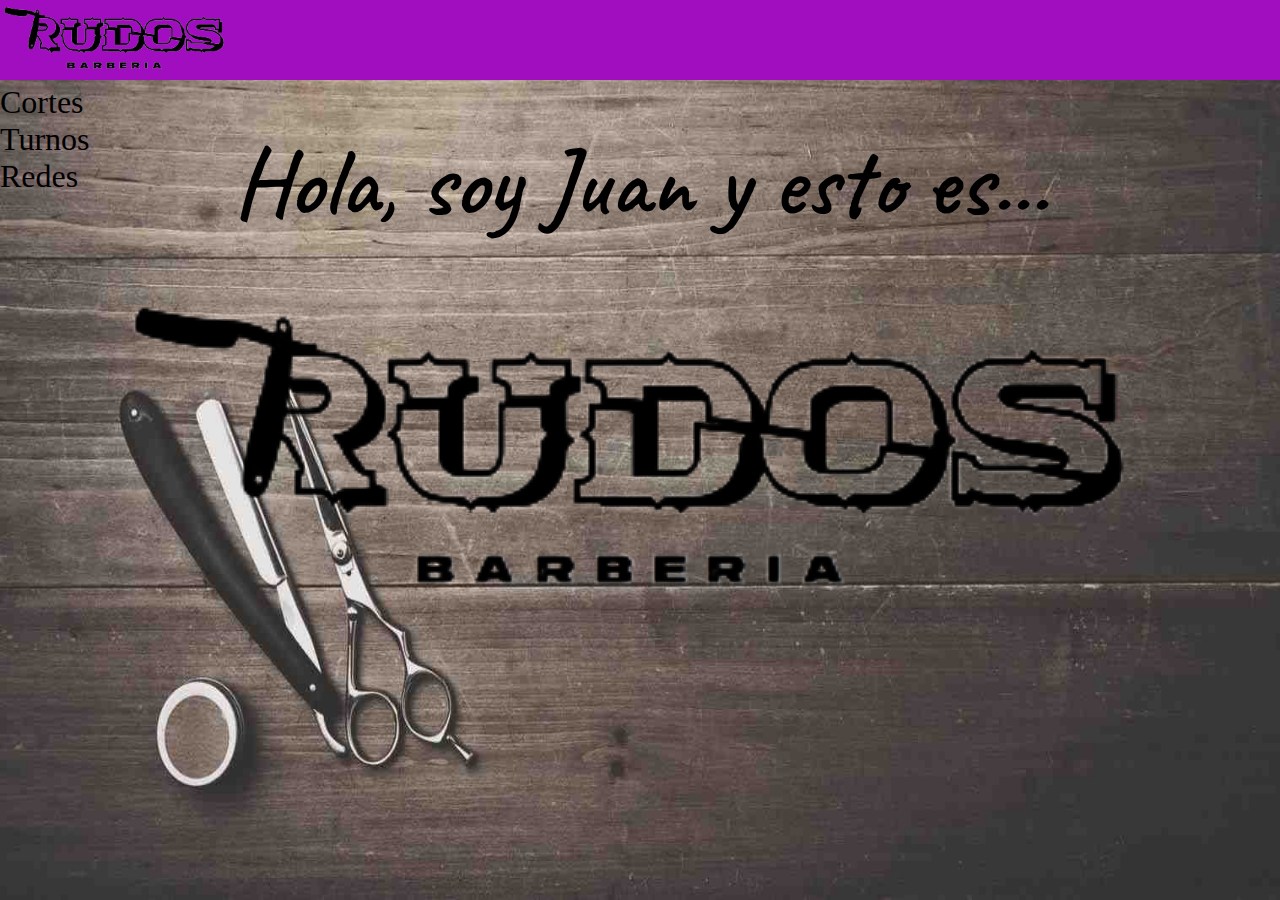
==== index.html @ 8f347e9c "Primer commit" ====
<!DOCTYPE html>
<html lang="en">
  <head>
    <!--Link Bootstrap-->
    <link
      rel="stylesheet"
      href="https://cdn.jsdelivr.net/npm/bootstrap@4.5.3/dist/css/bootstrap.min.css"
      integrity="sha384-TX8t27EcRE3e/ihU7zmQxVncDAy5uIKz4rEkgIXeMed4M0jlfIDPvg6uqKI2xXr2"
      crossorigin="anonymous"
    />
    <!--Fin link Bootstrap-->
    <!--Fuentes-->
    <link rel="preconnect" href="https://fonts.googleapis.com" />
    <link rel="preconnect" href="https://fonts.gstatic.com" crossorigin />
    <link
      href="https://fonts.googleapis.com/css2?family=Bungee+Spice&family=Caveat:wght@500&family=Dancing+Script:wght@600&family=Manrope:wght@200&display=swap"
      rel="stylesheet"
    />
    <!--Fin fuentes-->

    <meta charset="UTF-8" />
    <meta name="viewport" content="width=device-width, initial-scale=1.0" />
    <link rel="stylesheet" href="../css/estilos.css" />
    <title>Rudos Barberia</title>
  </head>
  <body class="cuerpo">
    <!--Barra de navegacion-->

    <ul class="nav">
      <li class="nav__logo">
        <a href="index.html">
          <img class="logo" src="imagenes/logo.png" />
        </a>
      </li>
      <li class="nav-item">
        <a class="nav-link" href="html/galeria.html">Cortes</a>
      </li>
      <li class="nav-item">
        <a class="nav-link" href="html/turnos.html">Turnos</a>
      </li>
      <li class="nav-item">
        <a class="nav-link" href="html/redes.html">Redes</a>
      </li>
    </ul>

    <!--Contenido principal-->
    <div class="index__titulo">
      <h1>Hola, soy Juan y esto es...</h1>
    </div>
    <div class="index__imagen">
      <img src="imagenes/logo.png" alt="Logo" />
    </div>
  </body>
</html>
---- css/estilos.css ----
/*Estilos generales*/
* {
    margin: 0;
    padding: 0;
    box-sizing: border-box;
}

.cuerpo {
    background-image: url(../imagenes/fondo__galeria2.jpg);
    background-size: 100% 100%;
    background-repeat: no-repeat;
    background-attachment: fixed;
}

/*Variables*/
:root {
    --violeta: #A00EC0;
    --violeta_oscuro: rgb(56, 7, 40);
}

/*Barra de navegacion*/
.logo {
    height: 5rem;
}

.nav {
    background-color: var(--violeta);
    margin-bottom: 10px;
    height: 5rem;
    align-items: center;
}

.nav-item {
    font-size: 2rem;
}

.nav-link {
    color: #000;
    text-decoration: none;
}

/*Index*/
.index__titulo {
    width: 100%;
    display: flex;
    justify-content: center;
    padding: 2rem;
}

.index__titulo h1 {
    font-size: 6rem;
    font-family: 'Caveat', cursive;
    font-weight: 600;
    color: #000;
}

.index__imagen {
    display: flex;
    justify-content: center;
    align-content: center;
    height: 40vh;
    filter: contrast(1.5);
    image-rendering: crisp-edges;
    shape-rendering: crispEdges;
}

/*Galeria*/
.logo__titulo {
    display: flex;
    justify-content: center;
    align-items: center;
}

.logo__titulo img {
    height: 10rem;
}

.contenedor {
    display: grid;
    grid-template-columns: repeat(auto-fill, minmax(250px, 1fr));
    grid-auto-flow: auto;
    gap: 20px;
    margin: 30px;
}

.item {
    width: 250px;
    height: 250px;
    overflow: hidden;
    margin: auto;
    border: 2px solid var(--violeta);
    border-radius: .3rem;
}
 
.carousel {
    max-width: 250px;
}

/*Redes*/
.instagram__foto, .instagram__link {
    display: flex;
    justify-content: center;
    align-items: center;
}

.instagram__foto img {
    width: 22rem;
    border-radius: 50%;
    margin: 2rem auto;
}

.btn {
    border-color: var(--violeta);
    background-color: var(--violeta);
    font-family: Verdana, serif;
    font-size: 2rem;
    border-radius: .7rem;
}

.btn:hover, .btn:active, .btn:visited {
    background-color: var(--violeta_oscuro) !important;
    border: none;
}

/*Turnos*/
.cuerpo__turnos {
    background-image: url("../imagenes/turno-proximamente.jpg");
    background-size: cover;
}
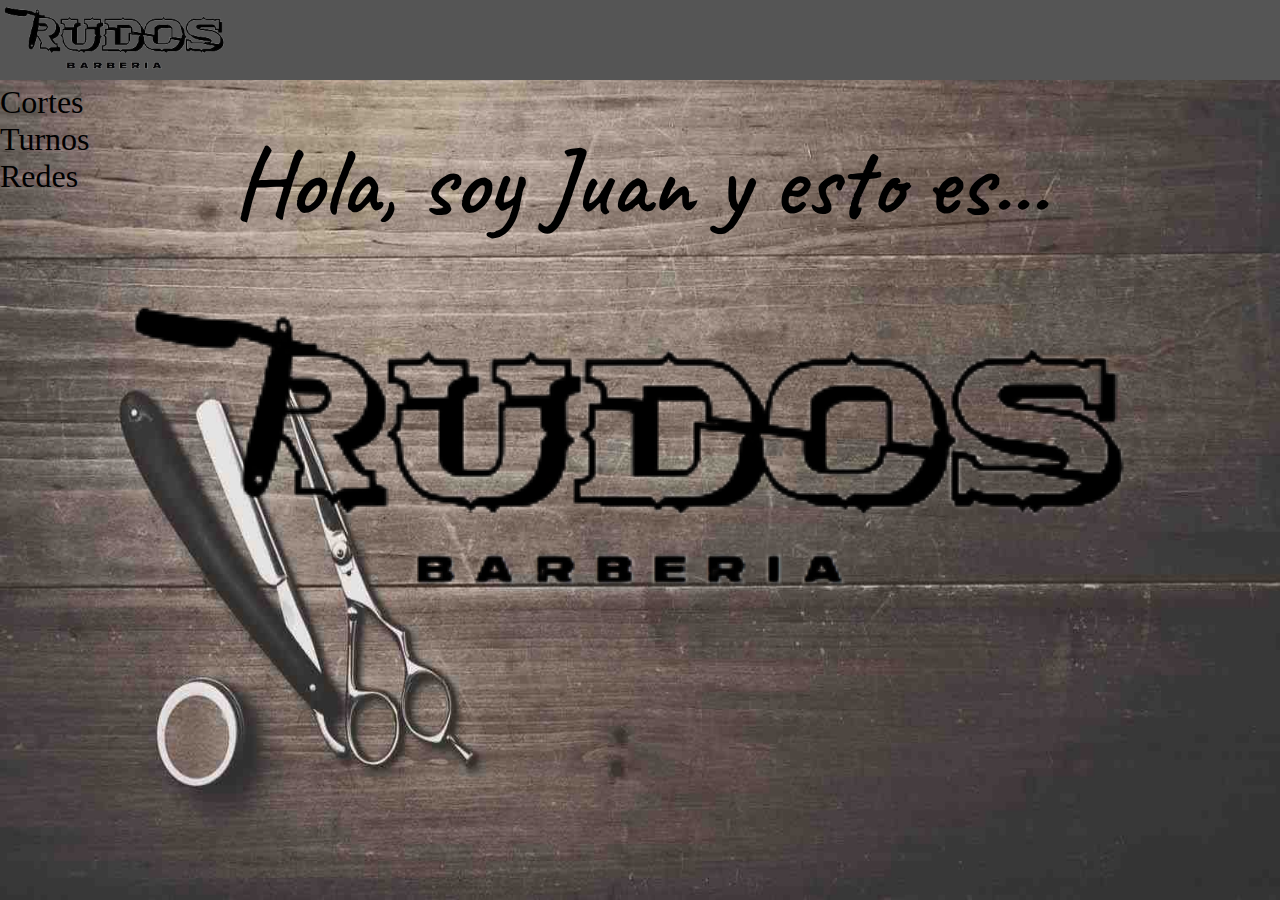
==== commit e0f10376: "Icono" ====
--- a/index.html
+++ b/index.html
@@ -20,7 +20,8 @@
 
     <meta charset="UTF-8" />
     <meta name="viewport" content="width=device-width, initial-scale=1.0" />
-    <link rel="stylesheet" href="../css/estilos.css" />
+    <link rel="stylesheet" href="css/estilos.css" />
+    <link rel="icon" type="image/x-icon" href="imagenes/icono.png">
     <title>Rudos Barberia</title>
   </head>
   <body class="cuerpo">
@@ -28,9 +29,7 @@
 
     <ul class="nav">
       <li class="nav__logo">
-        <a href="index.html">
-          <img class="logo" src="imagenes/logo.png" />
-        </a>
+        <img class="logo" src="imagenes/logo.png" />
       </li>
       <li class="nav-item">
         <a class="nav-link" href="html/galeria.html">Cortes</a>
@@ -50,5 +49,7 @@
     <div class="index__imagen">
       <img src="imagenes/logo.png" alt="Logo" />
     </div>
+    <!--Codigo java script-->
+    <script src="javaScript/codigo.js"></script>
   </body>
 </html>
--- a/css/estilos.css
+++ b/css/estilos.css
@@ -1,129 +1,237 @@
 /*Estilos generales*/
 * {
-    margin: 0;
-    padding: 0;
-    box-sizing: border-box;
+  margin: 0;
+  padding: 0;
+  box-sizing: border-box;
 }
 
 .cuerpo {
-    background-image: url(../imagenes/fondo__galeria2.jpg);
-    background-size: 100% 100%;
-    background-repeat: no-repeat;
-    background-attachment: fixed;
+  background-image: url(../imagenes/fondo__galeria2.jpg);
+  background-size: 100% 100%;
+  background-repeat: no-repeat;
+  background-attachment: fixed;
 }
 
 /*Variables*/
 :root {
-    --violeta: #A00EC0;
-    --violeta_oscuro: rgb(56, 7, 40);
+  --violeta: #555;
+  --violeta_oscuro: #222;
 }
 
 /*Barra de navegacion*/
 .logo {
-    height: 5rem;
+  height: 5rem;
 }
 
 .nav {
-    background-color: var(--violeta);
-    margin-bottom: 10px;
-    height: 5rem;
-    align-items: center;
+  position: relative;
+  background-color: var(--violeta);
+  margin-bottom: 10px;
+  height: 5rem;
+  align-items: center;
 }
 
 .nav-item {
-    font-size: 2rem;
+  font-size: 2rem;
 }
 
 .nav-link {
-    color: #000;
-    text-decoration: none;
+  color: #000;
+  text-decoration: none;
 }
 
 /*Index*/
 .index__titulo {
-    width: 100%;
-    display: flex;
-    justify-content: center;
-    padding: 2rem;
+  width: 100%;
+  display: flex;
+  justify-content: center;
+  padding: 2rem;
 }
 
 .index__titulo h1 {
-    font-size: 6rem;
-    font-family: 'Caveat', cursive;
-    font-weight: 600;
-    color: #000;
+  font-size: 6rem;
+  font-family: "Caveat", cursive;
+  font-weight: 600;
+  text-align: center;
+  color: #000;
 }
 
 .index__imagen {
-    display: flex;
-    justify-content: center;
-    align-content: center;
-    height: 40vh;
-    filter: contrast(1.5);
-    image-rendering: crisp-edges;
-    shape-rendering: crispEdges;
+  display: flex;
+  justify-content: center;
+  align-content: center;
+  height: 40vh;
+  filter: contrast(1.5);
+  image-rendering: crisp-edges;
+  shape-rendering: crispEdges;
 }
 
 /*Galeria*/
 .logo__titulo {
-    display: flex;
-    justify-content: center;
-    align-items: center;
+  display: flex;
+  justify-content: center;
+  align-items: center;
 }
 
 .logo__titulo img {
-    height: 10rem;
+  height: 10rem;
 }
 
 .contenedor {
+  display: grid;
+  grid-template-columns: repeat(auto-fill, minmax(250px, 1fr));
+  grid-auto-flow: auto;
+  gap: 20px;
+  margin: 30px;
+}
+
+.item {
+  width: 250px;
+  height: 250px;
+  overflow: hidden;
+  margin: auto;
+  border: 2px solid var(--violeta);
+  border-radius: 0.3rem;
+}
+
+.carousel {
+  max-width: 250px;
+}
+
+/*Redes*/
+.instagram__foto,
+.instagram__link {
+  display: flex;
+  justify-content: center;
+  align-items: center;
+}
+
+.instagram__foto img {
+  width: 22rem;
+  border-radius: 50%;
+  margin: 2rem auto;
+}
+
+.btn {
+  border-color: var(--violeta);
+  background-color: var(--violeta);
+  font-family: Verdana, serif;
+  font-size: 2rem;
+  border-radius: 0.7rem;
+}
+
+.btn:hover,
+.btn:active,
+.btn:visited {
+  background-color: var(--violeta_oscuro) !important;
+  border: none;
+}
+
+/*Turnos*/
+.cuerpo__turnos {
+  background-image: url("../imagenes/turno-proximamente.jpg");
+  background-size: cover;
+}
+
+/*Media querries para pantallas pequeñas*/
+
+@media (max-width: 768px) {
+  /*ChatGTP*/
+
+  .nav {
+    display: block;
+  }
+
+  .nav-item {
+    margin-bottom: 10px;
+  }
+
+  /*Ocultar los enlaces del menú*/
+
+  .nav-item:not(:first-child) {
+    display: none;
+  }
+
+  /*Estilo para el botón que despliega el menú*/
+
+  .nav__logo {
+    display: block;
+  }
+
+  /* Agregar estilos para el menú desplegable */
+  .nav__menu {
+    background-color: var(--violeta);
+    z-index: 999;
+  }
+
+  /*Diseño del menu desplegable*/
+  .index__titulo h1 {
+    font-size: 2rem;
+  }
+
+  .index__imagen {
+    height: 5rem;
+    position: relative;
+    z-index: -1;
+  }
+
+  .nav__logo {
+    width: 100%;
+  }
+
+  .logo {
+    display: block;
+    margin: 0 auto;
+    max-width: 100%;
+    height: 4.8rem;
+  }
+
+  .nav-item {
+    background-color: var(--violeta);
+    margin: 0;
+    text-align: center;
+  }
+
+  .nav__logo,
+  .nav-item {
+    border: 2px solid #000;
+    border-radius: 0.3rem;
+  }
+
+  /*Galeria*/
+  .contenedor {
+    position: relative;
+    z-index: -1;
+  }
+
+  .logo__titulo img {
+    height: 6rem;
+  }
+
+  .contenedor {
     display: grid;
-    grid-template-columns: repeat(auto-fill, minmax(250px, 1fr));
+    grid-template-columns: repeat(auto-fill, minmax(150px, 1fr));
     grid-auto-flow: auto;
-    gap: 20px;
-    margin: 30px;
-}
-
-.item {
-    width: 250px;
-    height: 250px;
+    gap: 10px;
+    margin: 15px;
+  }
+
+  .item {
+    width: 150px;
+    height: 150px;
     overflow: hidden;
     margin: auto;
     border: 2px solid var(--violeta);
-    border-radius: .3rem;
-}
- 
-.carousel {
-    max-width: 250px;
-}
-
-/*Redes*/
-.instagram__foto, .instagram__link {
-    display: flex;
-    justify-content: center;
-    align-items: center;
-}
-
-.instagram__foto img {
-    width: 22rem;
-    border-radius: 50%;
-    margin: 2rem auto;
-}
-
-.btn {
-    border-color: var(--violeta);
-    background-color: var(--violeta);
-    font-family: Verdana, serif;
-    font-size: 2rem;
-    border-radius: .7rem;
-}
-
-.btn:hover, .btn:active, .btn:visited {
-    background-color: var(--violeta_oscuro) !important;
-    border: none;
-}
-
-/*Turnos*/
-.cuerpo__turnos {
-    background-image: url("../imagenes/turno-proximamente.jpg");
-    background-size: cover;
-}+    border-radius: 0.3rem;
+  }
+
+  /*Redes*/
+  .instagram__foto img {
+    width: 11rem;
+    margin: 1.2rem auto;
+  }
+
+  .btn {
+    font-size: 1.2rem;
+  }
+}
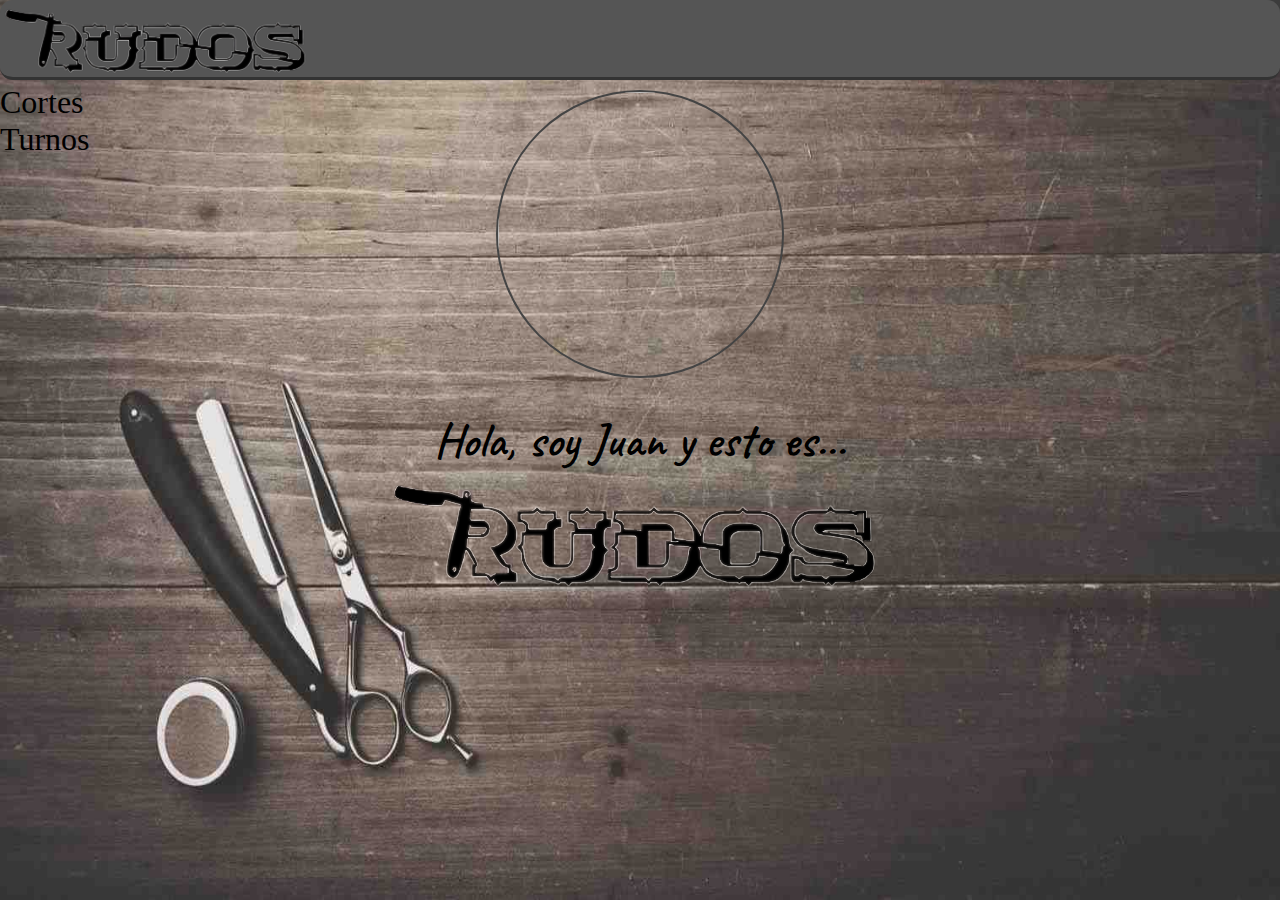
==== commit bbc2e422: "Cambios en dispositivos con patallas chicas" ====
--- a/index.html
+++ b/index.html
@@ -28,21 +28,29 @@
     <!--Barra de navegacion-->
 
     <ul class="nav">
+      <!--Prueba para mensaje en dispositivo movil-->
+      <div id="cartel" class="cartel">Click acá para desplegar el menú</div>
+      <!--Fin prueba-->
       <li class="nav__logo">
         <img class="logo" src="imagenes/logo.png" />
       </li>
-      <li class="nav-item">
+      <li class="nav-item cortes">
         <a class="nav-link" href="html/galeria.html">Cortes</a>
       </li>
       <li class="nav-item">
         <a class="nav-link" href="html/turnos.html">Turnos</a>
       </li>
+      <!--Cuándo haya más redes
       <li class="nav-item">
         <a class="nav-link" href="html/redes.html">Redes</a>
       </li>
+      -->
     </ul>
 
     <!--Contenido principal-->
+    <div class="index__foto">
+      <img src="" alt="">
+    </div>
     <div class="index__titulo">
       <h1>Hola, soy Juan y esto es...</h1>
     </div>
--- a/css/estilos.css
+++ b/css/estilos.css
@@ -19,6 +19,22 @@
 }
 
 /*Barra de navegacion*/
+/*Prueba para mensaje en dispositivo movil*/
+.cartel {
+  height: 5rem;
+  position: absolute;
+  top: 0;
+  left: 0;
+  right: 0;
+  background-color: rgba(0, 0, 0, 0.7);
+  color: #aaa;
+  display: none;
+  text-align: center;
+  font-size: 1.5rem;
+  padding: 1rem;
+}
+/*Fin prueba*/
+
 .logo {
   height: 5rem;
 }
@@ -29,6 +45,8 @@
   margin-bottom: 10px;
   height: 5rem;
   align-items: center;
+  border-bottom: 3px solid #333;
+  border-radius: .8rem;
 }
 
 .nav-item {
@@ -40,16 +58,37 @@
   text-decoration: none;
 }
 
+.nav-link:hover {
+  color: #222;
+  border: 2px solid #666;
+  border-radius: 1.2rem;
+  background-color: #444;
+}
+
 /*Index*/
+.index__foto {
+  width: 100%;
+  display: flex;
+  justify-content: center;
+  align-content: center;
+}
+
+.index__foto img {
+  width: 18rem;
+  height: 18rem;
+  border: 2px solid #444;
+  border-radius: 50%;
+}
+
 .index__titulo {
   width: 100%;
   display: flex;
   justify-content: center;
-  padding: 2rem;
+  padding-top: 2rem;
 }
 
 .index__titulo h1 {
-  font-size: 6rem;
+  font-size: 3rem;
   font-family: "Caveat", cursive;
   font-weight: 600;
   text-align: center;
@@ -60,7 +99,7 @@
   display: flex;
   justify-content: center;
   align-content: center;
-  height: 40vh;
+  height: 8rem;
   filter: contrast(1.5);
   image-rendering: crisp-edges;
   shape-rendering: crispEdges;
@@ -74,28 +113,28 @@
 }
 
 .logo__titulo img {
-  height: 10rem;
+  height: 18rem;
 }
 
 .contenedor {
   display: grid;
-  grid-template-columns: repeat(auto-fill, minmax(250px, 1fr));
+  grid-template-columns: repeat(auto-fill, minmax(500px, 1fr));
   grid-auto-flow: auto;
   gap: 20px;
   margin: 30px;
 }
 
 .item {
-  width: 250px;
-  height: 250px;
+  width: 500px;
+  height: 500px;
   overflow: hidden;
   margin: auto;
-  border: 2px solid var(--violeta);
-  border-radius: 0.3rem;
+  border: 4px solid var(--violeta);
+  border-radius: 0.7rem;
 }
 
 .carousel {
-  max-width: 250px;
+  max-width: 500px;
 }
 
 /*Redes*/
@@ -192,10 +231,13 @@
     text-align: center;
   }
 
-  .nav__logo,
   .nav-item {
-    border: 2px solid #000;
-    border-radius: 0.3rem;
+    border-bottom: 3px solid #333;
+    border-radius: 0.8rem;
+  }
+
+  .cortes {
+    margin-top: 3px;
   }
 
   /*Galeria*/
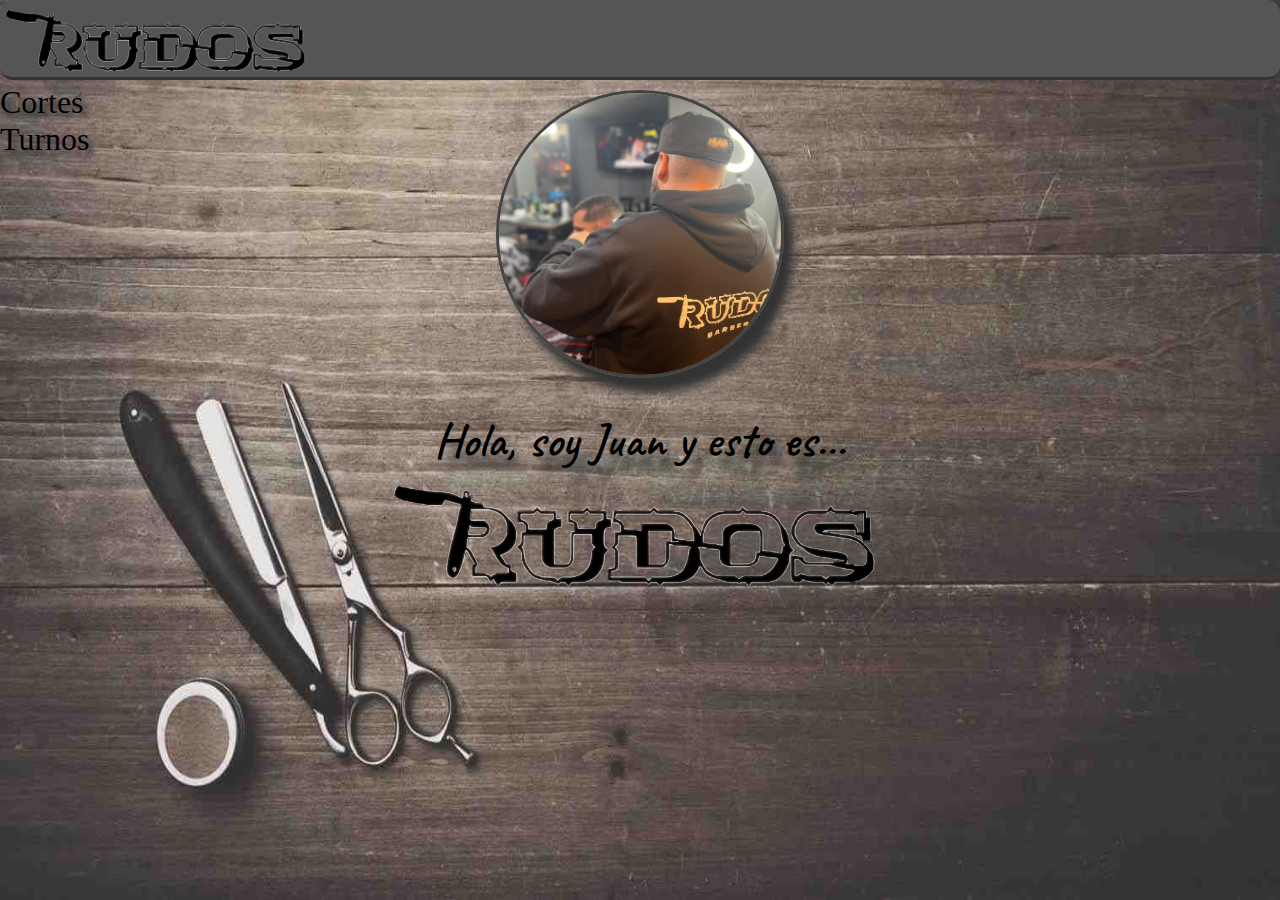
==== commit 1885e84d: "Logo, foto_index, menu movil y detalles varios" ====
--- a/index.html
+++ b/index.html
@@ -1,5 +1,5 @@
 <!DOCTYPE html>
-<html lang="en">
+<html lang="es">
   <head>
     <!--Link Bootstrap-->
     <link
@@ -49,7 +49,7 @@
 
     <!--Contenido principal-->
     <div class="index__foto">
-      <img src="" alt="">
+      <img src="imagenes/tato.jpg" alt="">
     </div>
     <div class="index__titulo">
       <h1>Hola, soy Juan y esto es...</h1>
--- a/css/estilos.css
+++ b/css/estilos.css
@@ -51,6 +51,7 @@
 
 .nav-item {
   font-size: 2rem;
+  text-shadow: 5px 5px 5px #333;
 }
 
 .nav-link {
@@ -76,8 +77,9 @@
 .index__foto img {
   width: 18rem;
   height: 18rem;
-  border: 2px solid #444;
+  border: 3px solid #444;
   border-radius: 50%;
+  box-shadow: 10px 15px 10px #333;
 }
 
 .index__titulo {
@@ -93,6 +95,7 @@
   font-weight: 600;
   text-align: center;
   color: #000;
+  text-shadow: 10px 15px 10px #333;
 }
 
 .index__imagen {
